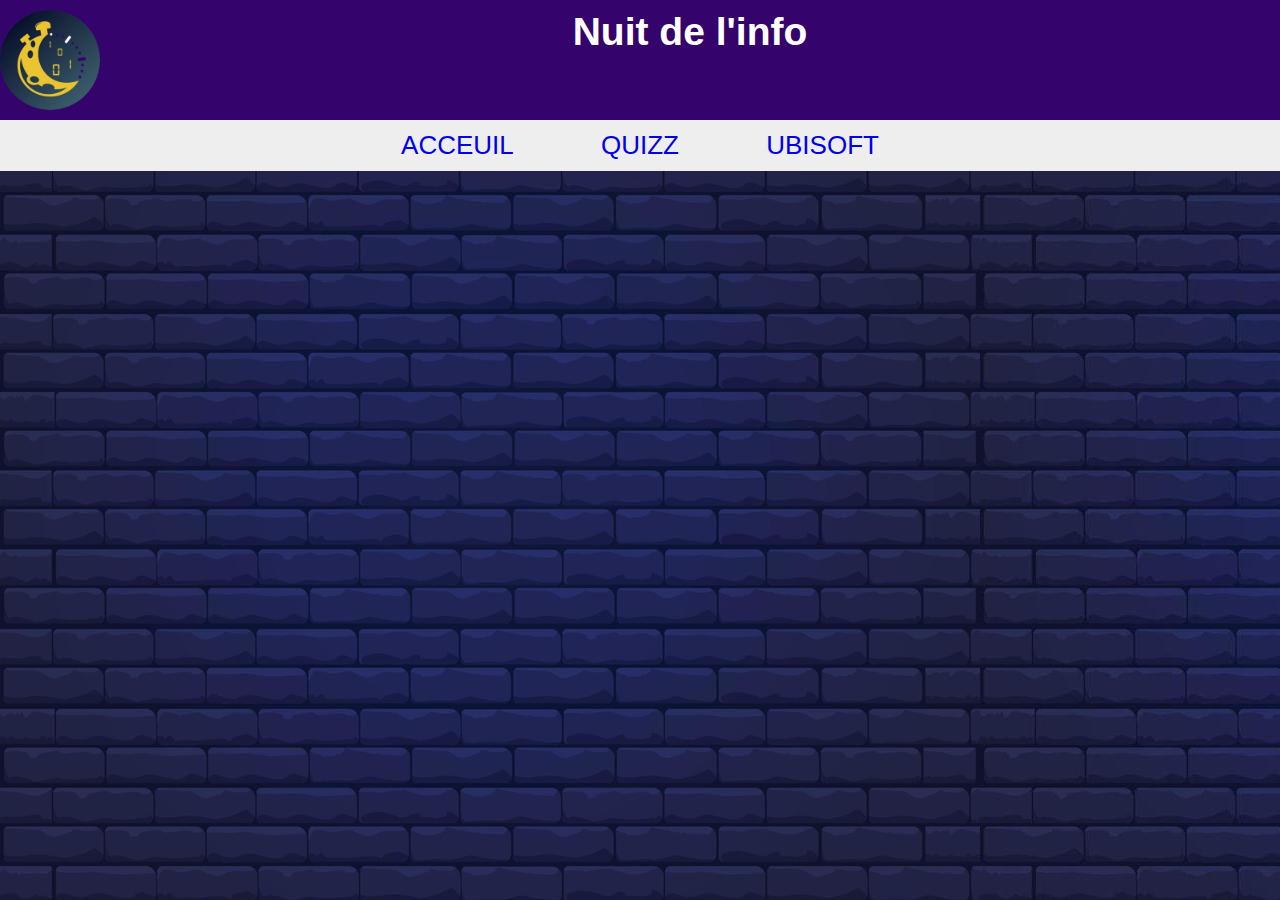
==== index.html @ 2c162035 "ajout des fichiers" ====
<!DOCTYPE html>
<html>

<head>
	<meta charset="utf-8" />
	<title>Nuit de l'info</title>
	<link rel="stylesheet" href="styles/style-acceuil.css" type="text/css" />
	<link rel="stylesheet" href="style-acceuil.css" />
	<meta name="viewport" content="width=device-width, initial-scale=1">
</head>

<body>
    <header>
        <img src="images/logo.png" style="width:100px;border:none;" align="left" alt="logo de la nuit de l'info" />
		<div class = 'title'>Nuit de l'info</div>
	</header>
	<nav>
		<a class = "menu" href = "#"> ACCEUIL</a>
		<a class = "menu" href = "#"> QUIZZ</a>
		<a class = "menu" href = "#"> UBISOFT</a>
	</nav>

    
</body>
---- styles/style-acceuil.css ----
body {
	margin:0px;
	padding:0px;
	/*background:#FFFFFF;
	background-repeat:repeat-x;*/
	width:100%;
	font-family:Calibri;
	font-size:13px;
	color:#666666;
	background-color:#EDEEEE;
	background-image:url(../images/fond3.jpg);
	background-attachment: fixed;
}

header{
	background-color: #34036b
    ;
	color: white;
	font-weight: bolder;
	font-size: 150%;
	font-family : Trebuchet MS, Arial, serif ;
	padding: 10px 0px 10px 0px;
	position: relative;
	overflow:hidden;
}
nav a{
	text-decoration: none;
	
}
nav{
	margin: 0px;
	font-family : Trebuchet MS, Arial, serif ;
	width: 100%;
	background-color: #eeeeee;
	display:inline-block;
	text-align: center;
	padding: 10px 0px;
    font-size: 200%;
}
nav ul{
	list-style-type: none;

}
nav li{
	float : left;
	text-align: center;
	padding: 0px 18px;
	
	
}
nav ul::after{
	content :"";
	display:table;
	clear: both;
}
a:hover{
	color: white;
	background-color: #34036b;
	text-decoration: none;
}


.title{
    text-align: center;
    font-size: 200%;
}
.menu{
    margin-left: 30px;
    margin-right: 30px;
    padding: 10px;
}
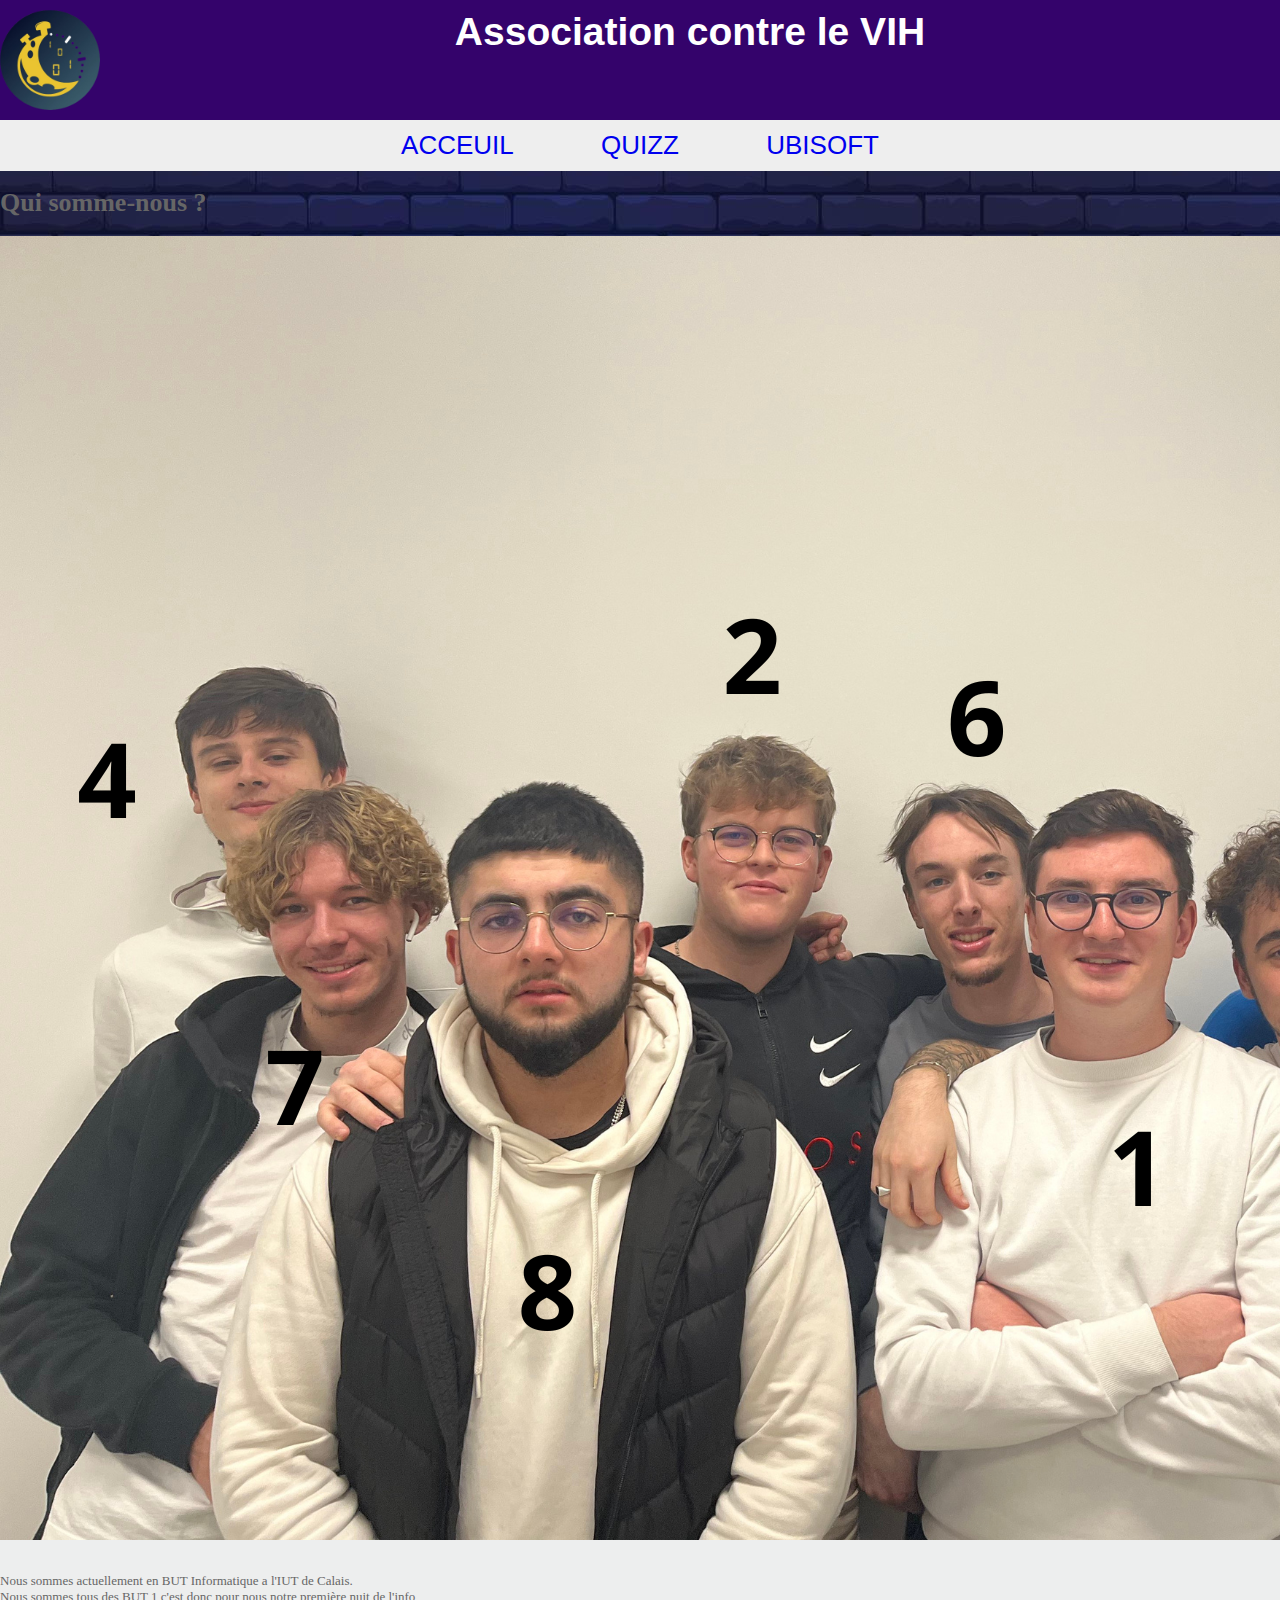
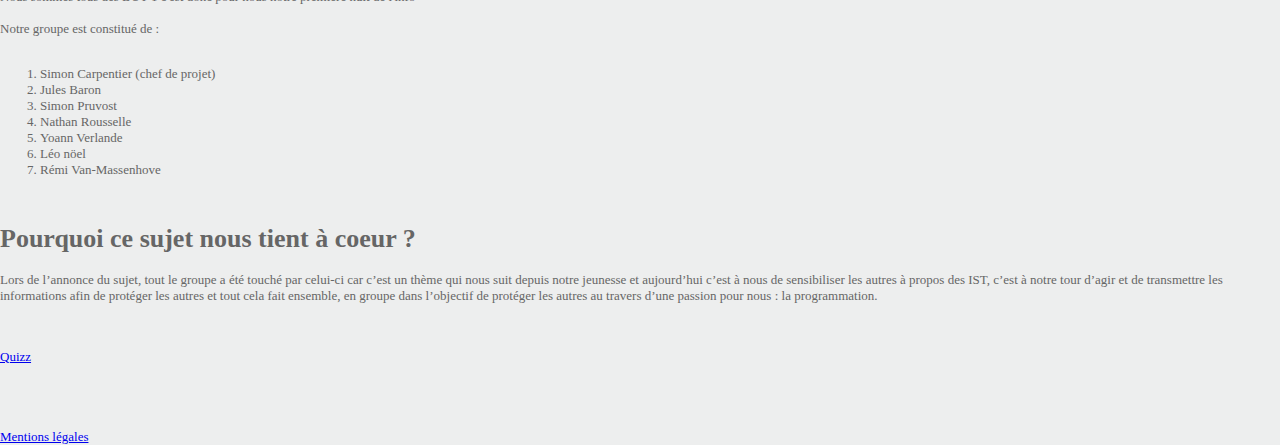
==== commit 175bccd1: "nuit-info" ====
--- a/index.html
+++ b/index.html
@@ -3,22 +3,56 @@
 
 <head>
 	<meta charset="utf-8" />
-	<title>Nuit de l'info</title>
+	<title>Association contre le VIH</title>
 	<link rel="stylesheet" href="styles/style-acceuil.css" type="text/css" />
 	<link rel="stylesheet" href="style-acceuil.css" />
 	<meta name="viewport" content="width=device-width, initial-scale=1">
+	<link rel="website icon" type="png"
+    href="./images/logo.png">
 </head>
 
 <body>
     <header>
-        <img src="images/logo.png" style="width:100px;border:none;" align="left" alt="logo de la nuit de l'info" />
-		<div class = 'title'>Nuit de l'info</div>
+        <img src="images/logo.png" style="width:100px;border:none;" align="left" alt="logo de la nuit de l'info" class="logo"/>
+		<div class = 'title'>Association contre le VIH</div>
 	</header>
 	<nav>
-		<a class = "menu" href = "#"> ACCEUIL</a>
-		<a class = "menu" href = "#"> QUIZZ</a>
-		<a class = "menu" href = "#"> UBISOFT</a>
+		<a class = "menu" href = "index.html"> ACCEUIL</a>
+		<a class = "menu" href = "quizz.html"> QUIZZ</a>
+		<a class = "menu" href = "ubisoft.html"> UBISOFT</a>
 	</nav>
-
+	<article>
+		<div>
+			<h1>Qui somme-nous ?</h1>
+		</div>
+		<div>
+			<img class='nous' src="images/nous.png"  alt="etudiant du site" />
+		</div>
+		<br>
+		<div>
+			<p>Nous sommes actuellement en BUT Informatique a l'IUT de Calais.<br>
+				Nous sommes tous des BUT 1 c'est donc pour nous notre première nuit de l'info<br>
+				<br>
+				Notre groupe est constitué de :
+				<br><br>
+				<ol>
+					<li>Simon Carpentier (chef de projet)</li>
+					<li>Jules Baron </li>
+					<li>Simon Pruvost</li>
+					<li>Nathan Rousselle</li>
+					<li>Yoann Verlande</li>
+					<li>Léo nöel</li>
+					<li>Rémi Van-Massenhove</li>
+				  </ol>
+			</p><br>
+		</div>
+		<div><h1>Pourquoi ce sujet nous tient à coeur ?</h1></div>
+		<div><p>Lors de l’annonce du sujet, tout le groupe a été touché par celui-ci car c’est un thème qui nous suit depuis 
+			notre jeunesse et aujourd’hui c’est à nous de sensibiliser les autres à propos des IST, c’est à notre tour d’agir 
+			et de transmettre les informations afin de protéger les autres et tout cela fait ensemble, en groupe dans l’objectif 
+			de protéger les autres au travers d’une passion pour nous : la programmation.</p></div><br><br>
+		<div class = 'quizz'><a class = "quizz" href = "quizz.html"> Quizz</a></div>
+	</article><br><br><br><br>
+	<footer><div class="footer"><a href='mention.html' class="legal">Mentions légales</a></div></footer>
     
 </body>
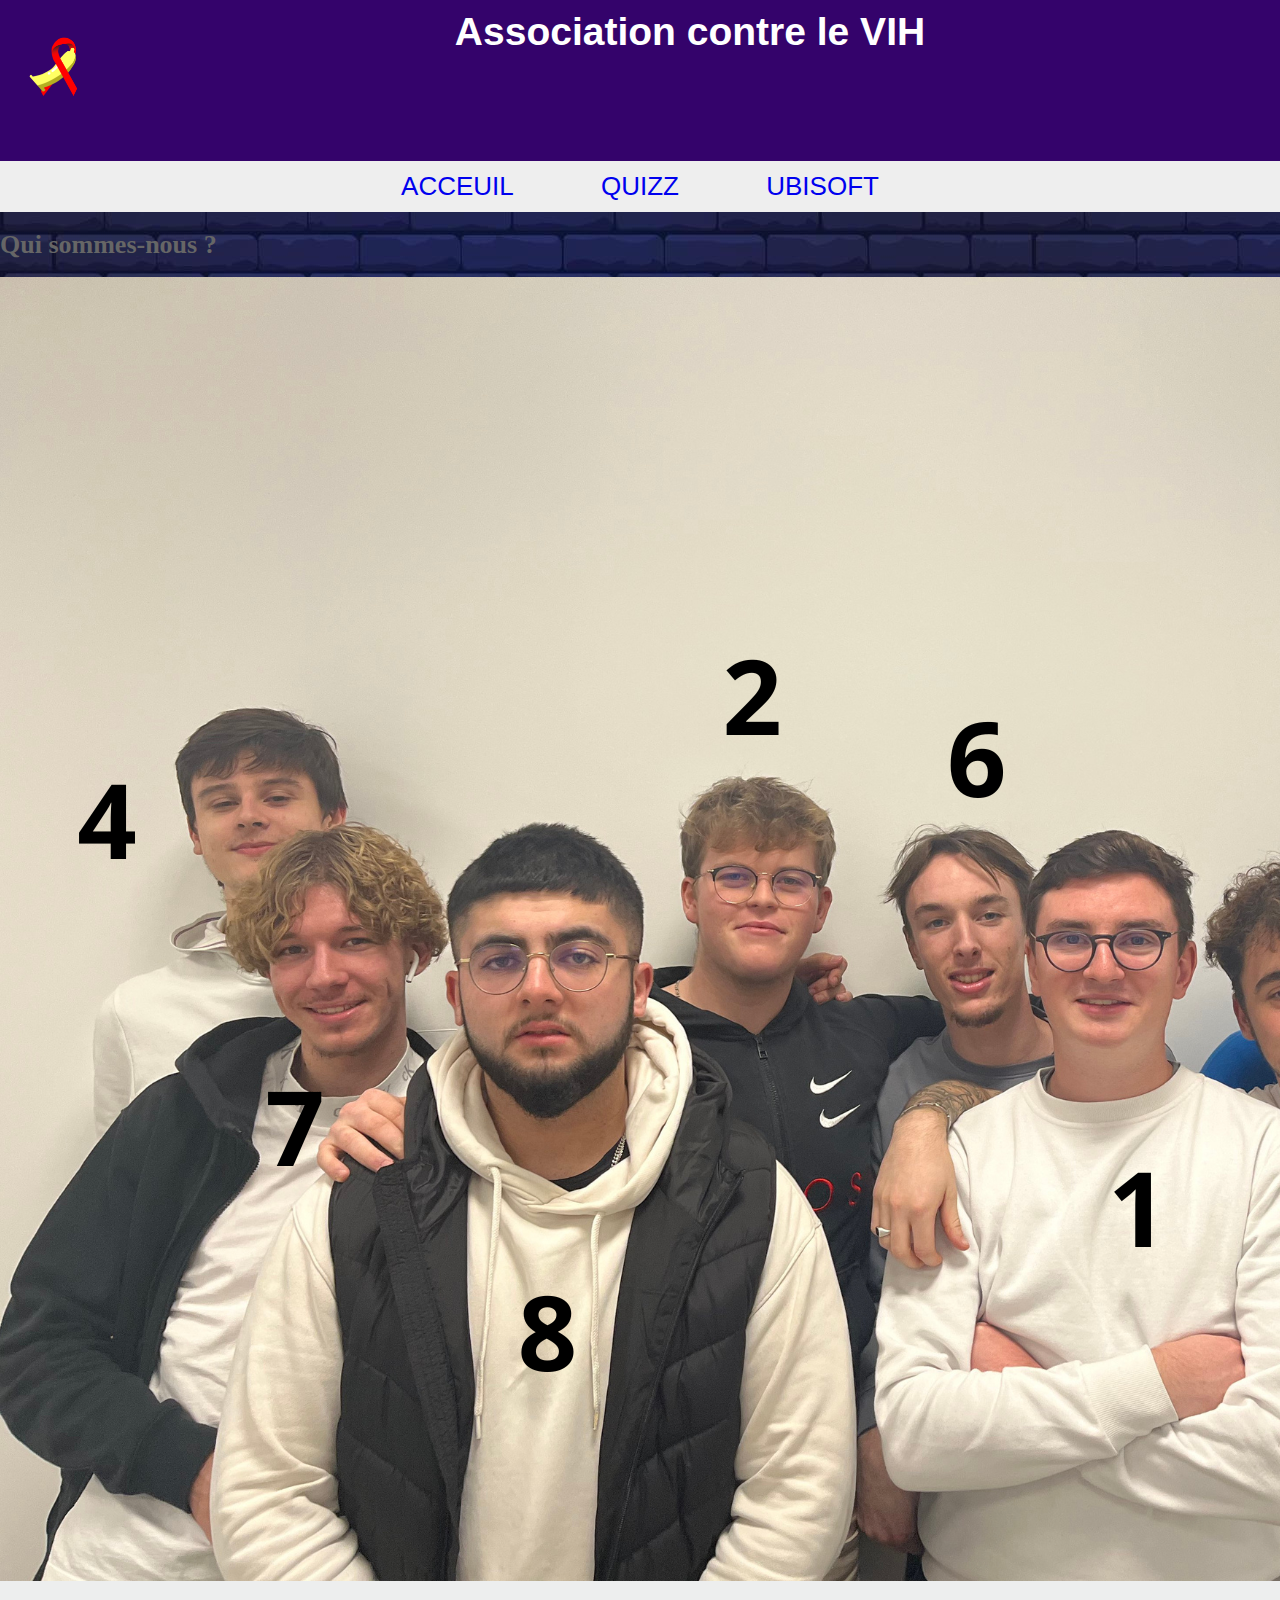
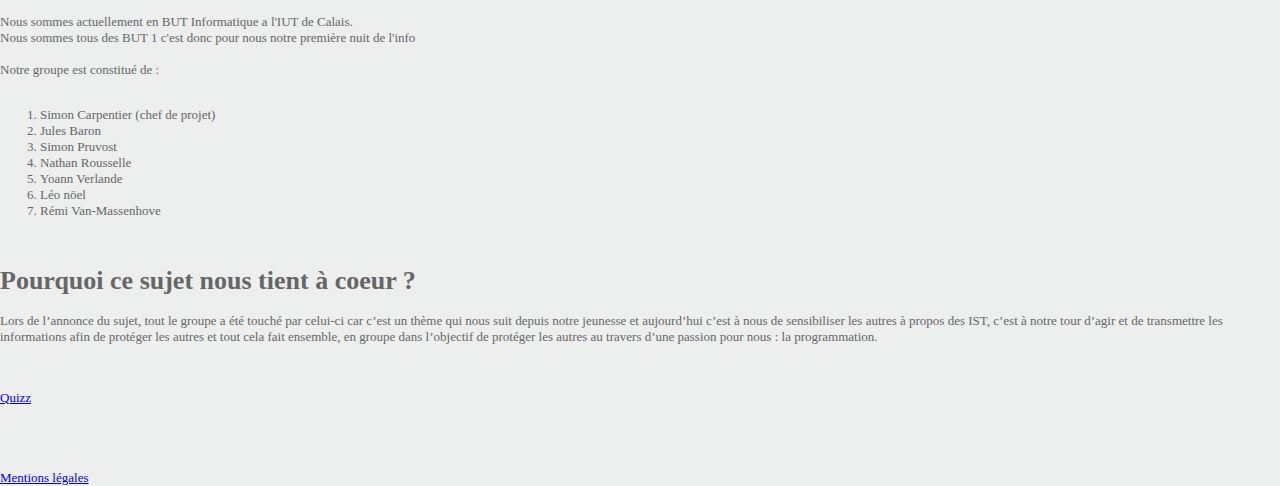
==== commit 76a3e7b3: "Update index.html" ====
--- a/index.html
+++ b/index.html
@@ -23,7 +23,7 @@
 	</nav>
 	<article>
 		<div>
-			<h1>Qui somme-nous ?</h1>
+			<h1>Qui sommes-nous ?</h1>
 		</div>
 		<div>
 			<img class='nous' src="images/nous.png"  alt="etudiant du site" />
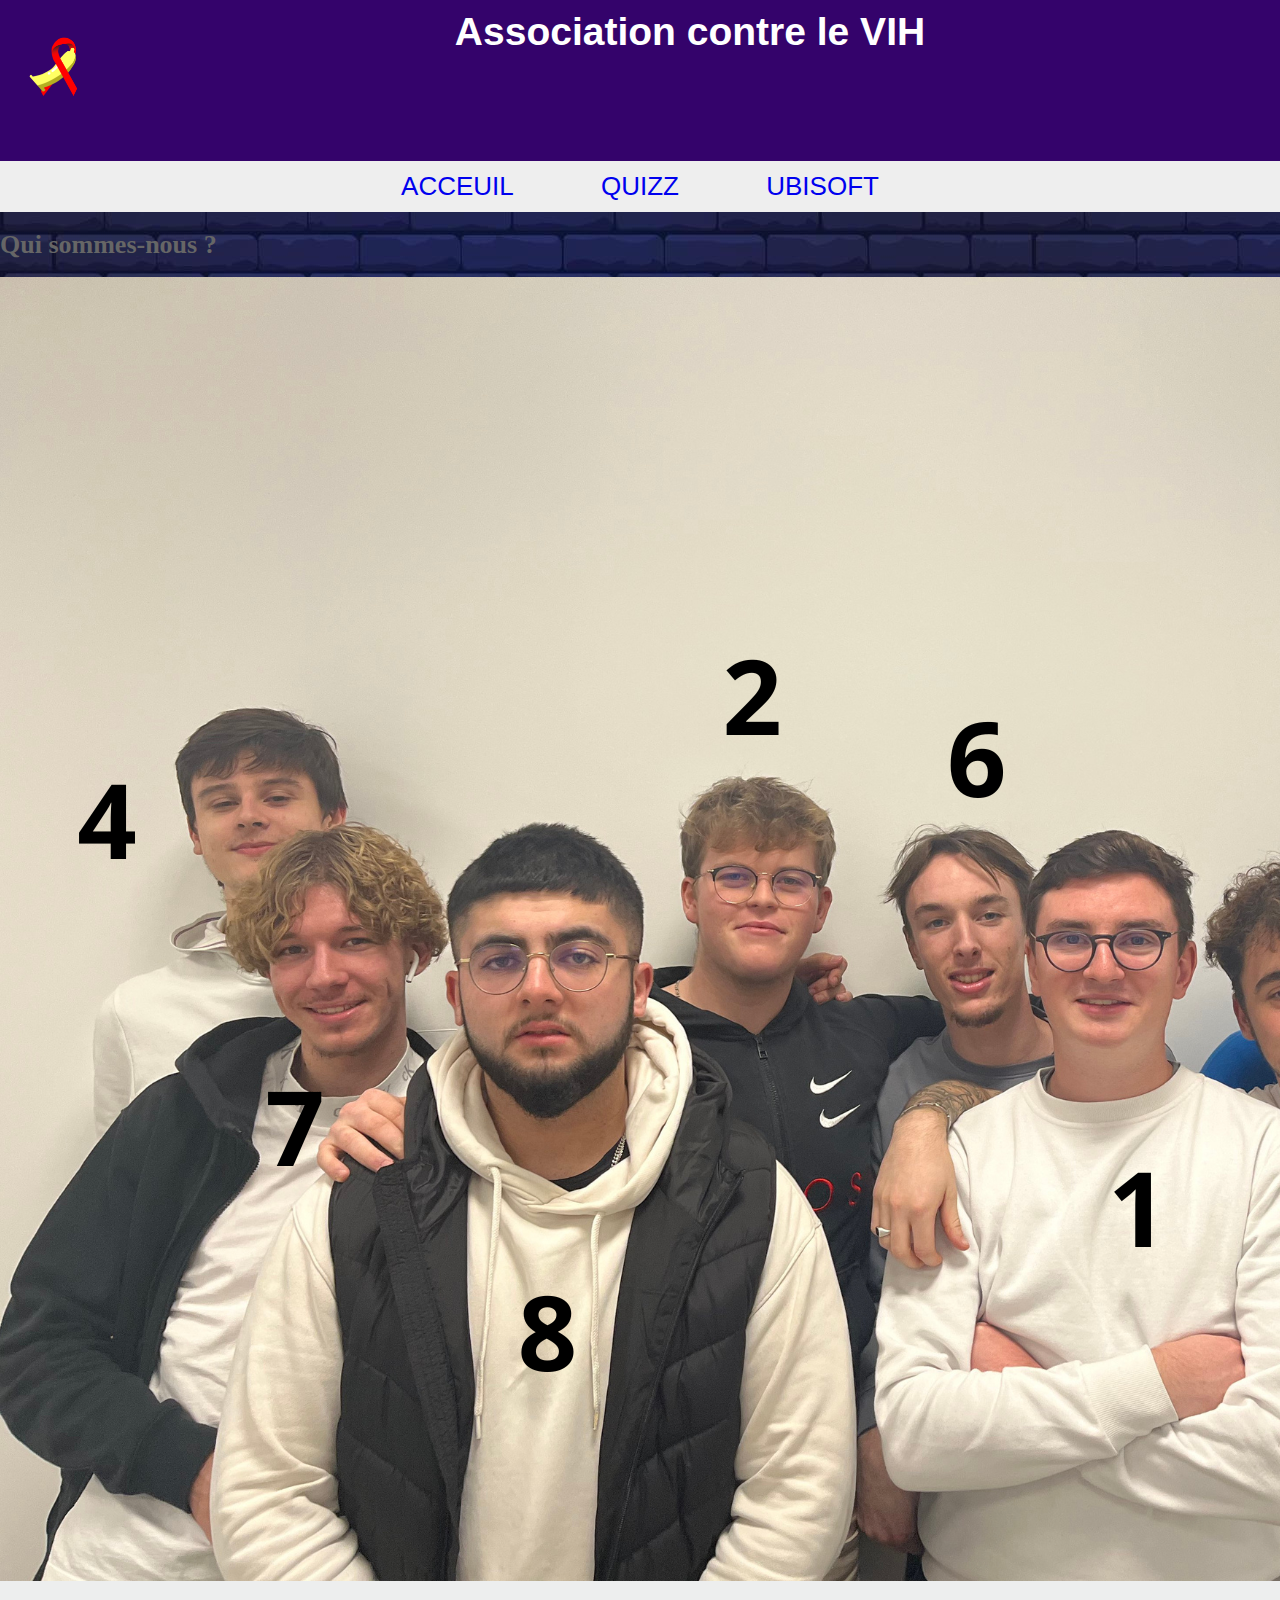
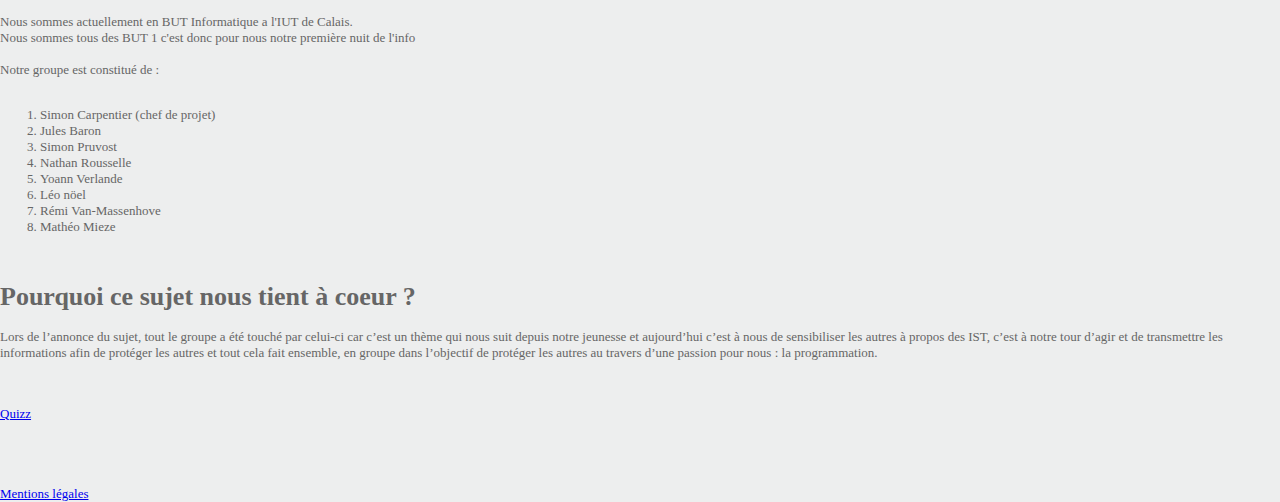
==== commit b53a3fb8: "Update index.html" ====
--- a/index.html
+++ b/index.html
@@ -43,6 +43,7 @@
 					<li>Yoann Verlande</li>
 					<li>Léo nöel</li>
 					<li>Rémi Van-Massenhove</li>
+					<li>Mathéo Mieze</li>
 				  </ol>
 			</p><br>
 		</div>
